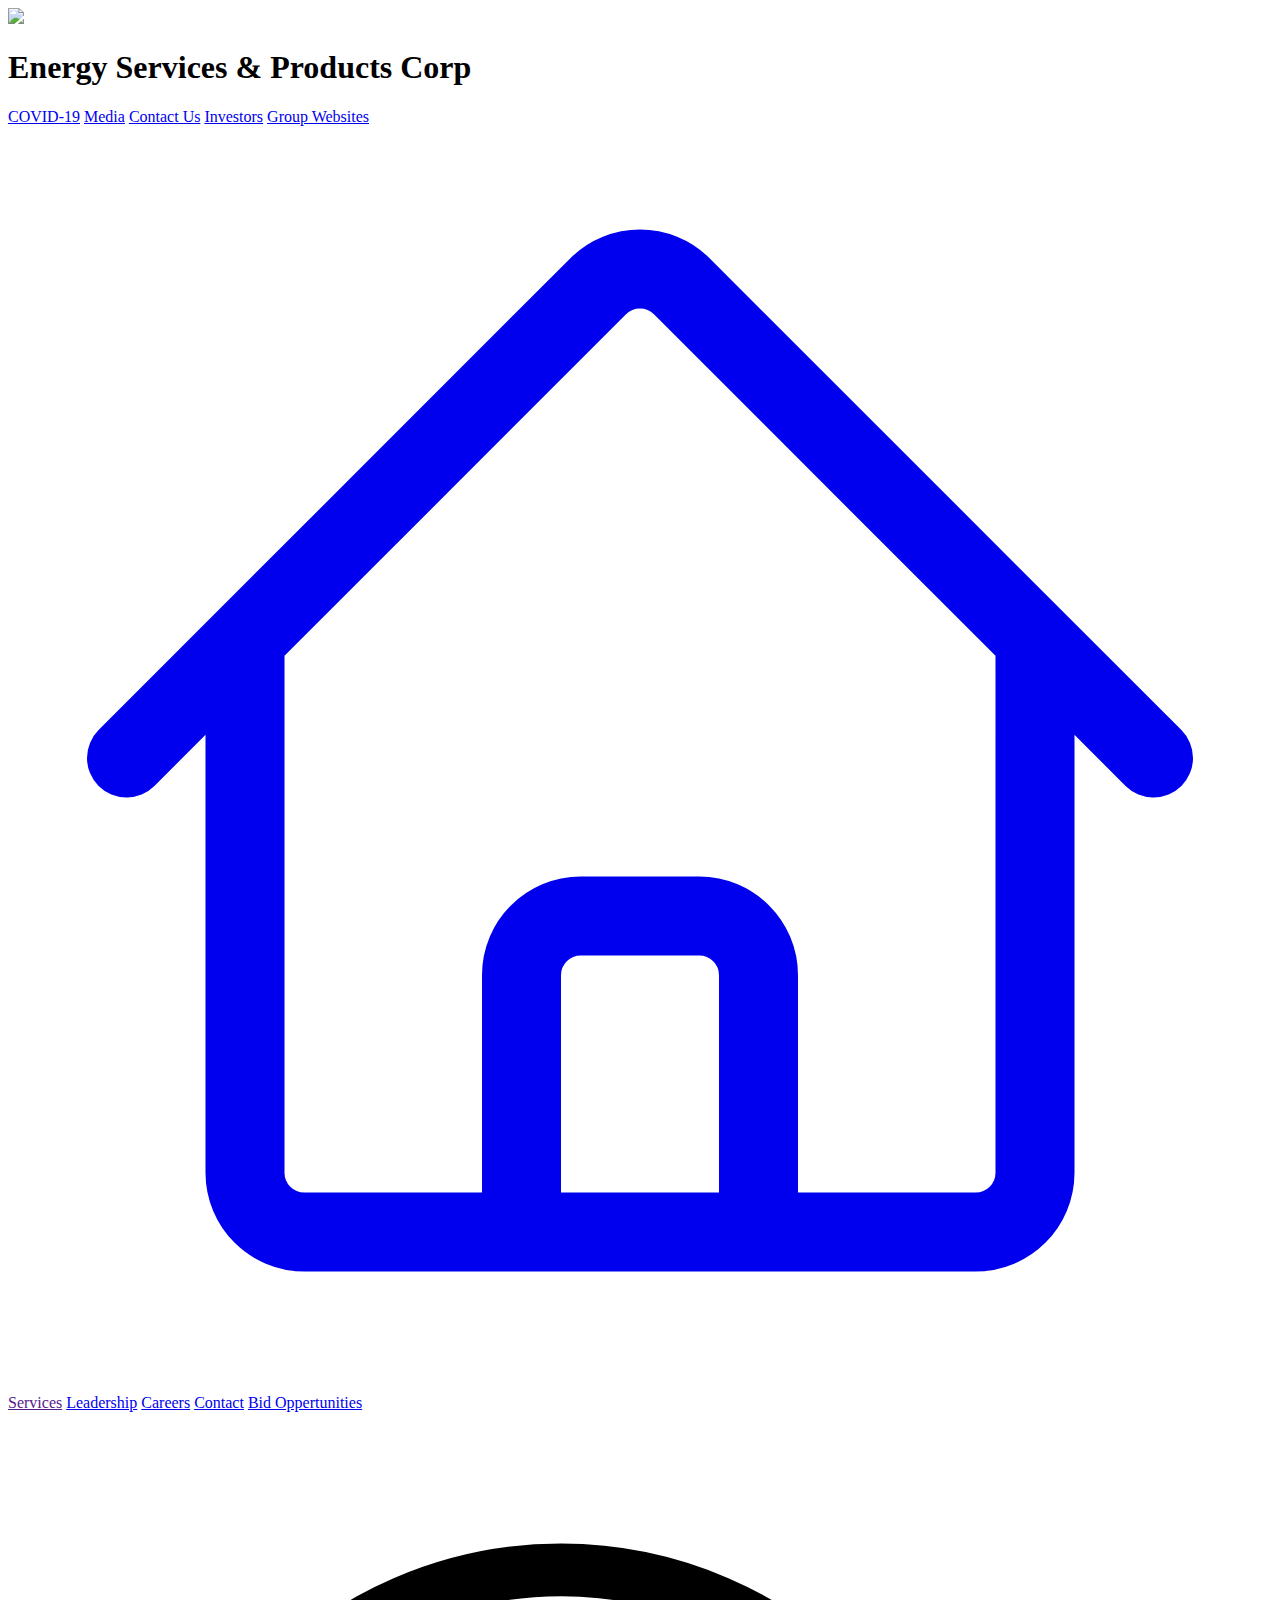
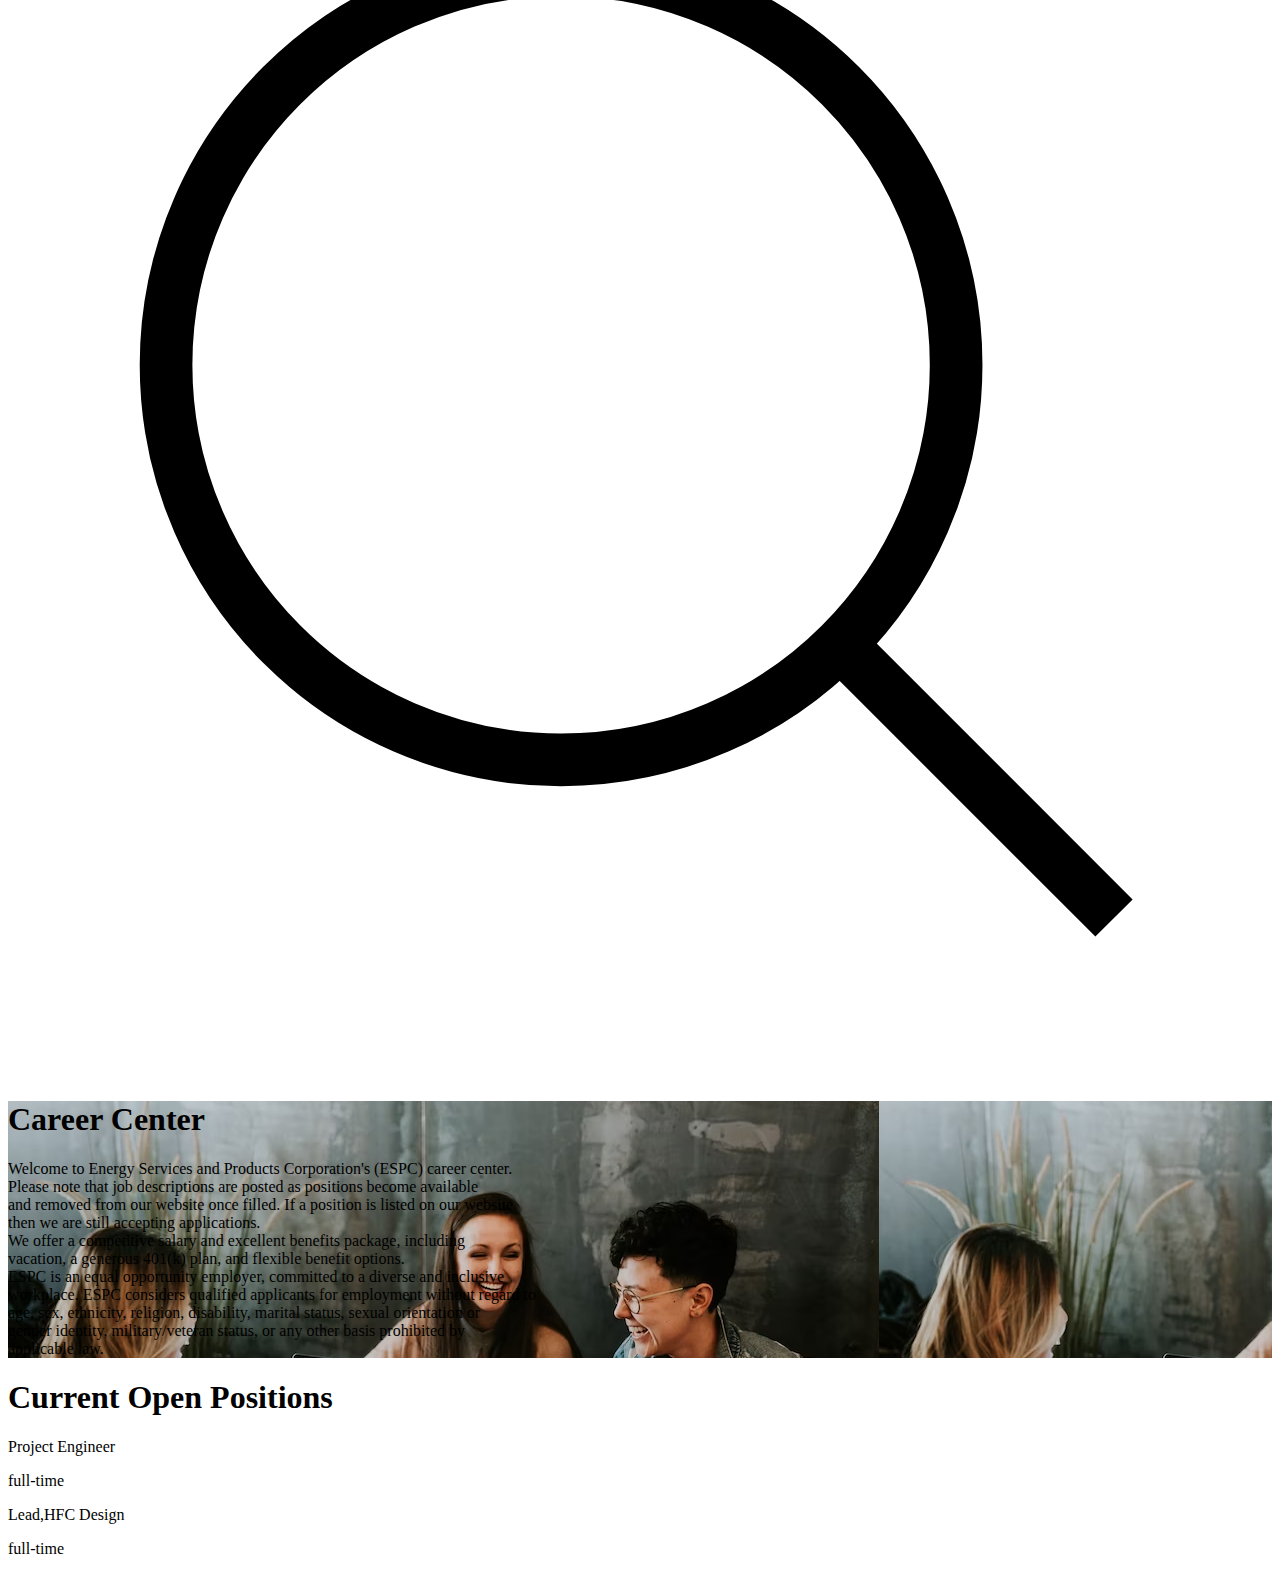
==== carrers.html @ 3091c516 "web" ====
<!DOCTYPE html>
<html lang="en">
<head>
    <meta charset="UTF-8">
    <meta http-equiv="X-UA-Compatible" content="IE=edge">
    <meta name="viewport" content="width=device-width, initial-scale=1.0">
    <link rel="stylesheet" href="https://rsms.me/inter/inter.css">
    <script src="https://cdn.tailwindcss.com"></script>
    <link rel="stylesheet" href="index.css"> 
    <title>Document</title>
</head>
<body class="bg-gray-200">
    <div class="top-0 fixed w-full bg-gray-100">
    <div class="flex justify-between mt-2 p-2">
        <div class="flex items-center">
        <div class="bg-white" class="w-9 h-9 overflow-hidden">
        <img src="https://static.wixstatic.com/media/46ad2e_713a3ed09b8347409bdcaf992837bfb5~mv2.png/v1/fill/w_56,h_56,al_c,q_85,usm_0.66_1.00_0.01,enc_auto/compass.png" class=" object-cover">
        </div>
    <div>
        <h1 class=" text-black text-2xl font-mono" >Energy Services & Products Corp</h1>
    </div>
    </div>
    <div class="p-2 mb-2">
        <nav class="p-3 ">
            <a class="text-gray-500"  href="#">COVID-19</a>
            <a class="text-gray-500 ml-3" href="#">Media</a>
            <a class="text-gray-500 ml-3" href="#">Contact Us</a>
            <a class="text-gray-500 ml-3" href="#">Investors</a>
            <a class="text-gray-500 ml-3" href="#">Group Websites</a>
        </nav>
    </div>
    </div>
    <div class="bg-gray-700/60 p-4"  style="visibility:visible">
        <nav  class="flex items-center ml-96">
            <div class="mr-7">
            <a href="index.html" ><svg xmlns="http://www.w3.org/2000/svg" class="w-7 h-7" fill="none" viewBox="0 0 24 24" stroke-width="1.5" stroke="currentColor" class="w-6 h-6 border-white">
                <path stroke-linecap="round" stroke-linejoin="round" d="M2.25 12l8.954-8.955c.44-.439 1.152-.439 1.591 0L21.75 12M4.5 9.75v10.125c0 .621.504 1.125 1.125 1.125H9.75v-4.875c0-.621.504-1.125 1.125-1.125h2.25c.621 0 1.125.504 1.125 1.125V21h4.125c.621 0 1.125-.504 1.125-1.125V9.75M8.25 21h8.25" />
              </svg>
              </a>
        </div>
        <div class="">
            <a href="" class="dropbtn ml-8 text-slate-50" onclick="toggleDropdown(event, 'dropdown1')">Services</a>
            <div id="dropdown1" class="dropdown-content">
                <a href="construction.html">Construction</a>
                <a href="mapping.html">Mapping and Design</a>
                <a href="permitting.html">Permitting</a>
              </div>
            <a href="leadership.html" class=" ml-10 text-slate-50" >Leadership</a>
            <a href="carrers.html" class=" ml-10 text-slate-50">Careers</a>
            <a href="/#contact" class=" ml-10 text-slate-50">Contact</a>
            <a href="opper.html" class=" ml-10 text-slate-50">Bid Oppertunities</a>
        </div>
        <div class="ml-56" >
            <svg xmlns="http://www.w3.org/2000/svg" fill="none" viewBox="0 0 24 24" strokeWidth={1.5} stroke="currentColor" className="w-7 h-7" class="w-8 h-6">
                <path strokeLinecap="round" strokeLinejoin="round" d="M21 21l-5.197-5.197m0 0A7.5 7.5 0 105.196 5.196a7.5 7.5 0 0010.607 10.607z" />
              </svg>
              
        </div>
        </nav>
       
    </div>
    </div>
    <div style="background-image:url('dv.avif')" class="bg-cover mt-36">
<div class="text-center p-3">
    <h1 class="text-5xl font-normal text-slate-200">Career Center</h1>
    <p class="text-gray-200 mt-3 text-lg p-2">
      
        Welcome to Energy Services and Products Corporation's (ESPC) career center.<br> Please note that job descriptions are posted as positions become available <br> and removed from our website once filled. If a position is listed on our website<br> then we are still accepting applications.<br> 
        
        
        
        We offer a competitive salary and excellent benefits package, including<br> vacation, a generous 401(k) plan, and flexible benefit options.<br>
        
        ​
        
        ESPC is an equal opportunity employer, committed to a diverse and inclusive <br> workplace. ESPC considers qualified applicants for employment without regard to <br> age, sex, ethnicity, religion, disability, marital status, sexual orientation or<br> gender identity, military/veteran status, or any other basis prohibited by <br> applicable law.
        
        ​</p>
</div>
    </div>
    <div class="text-center mt-3">
        <h1 class="text-3xl ">Current Open Positions</h1>
        <div class="flex items-center ml-[550px] mt-4">
        <div class="bg-slate-50 w-52 h-18 p-2" >
            <p class="text-xl font-semibold">Project Engineer</p>
            <p class="text-md font-thin mt-2">full-time</p>
        </div>
        <div class="bg-slate-50 w-52 h-18 p-2 ml-11" >
            <p class="text-xl font-semibold">Lead,HFC Design</p>
            <p class="text-md font-thin mt-2">full-time</p>
        </div>
    </div>
    </div>
    <script src="opper.js"></script>
</body>
</html>
---- index.css ----
.slideshow-container {
    position: relative;
  }
  .section {
    background-image: url("https://wallpaper.dog/large/5569895.jpg");
  background-repeat: no-repeat;
  background-size: cover;
  }

  .dropdown-content {
    display: none;
    position: absolute;
    background-color: #f9f9f9;
    min-width: 160px;
    box-shadow: 0px 8px 16px 0px rgba(0, 0, 0, 0.2);
    z-index: 1;
  }
  .dropdown-content a {
    color: black;
    padding: 12px 16px;
    text-decoration: none;
    display: block;
  }
  .dropdown:hover .dropdown-content {
    display: block;
  }
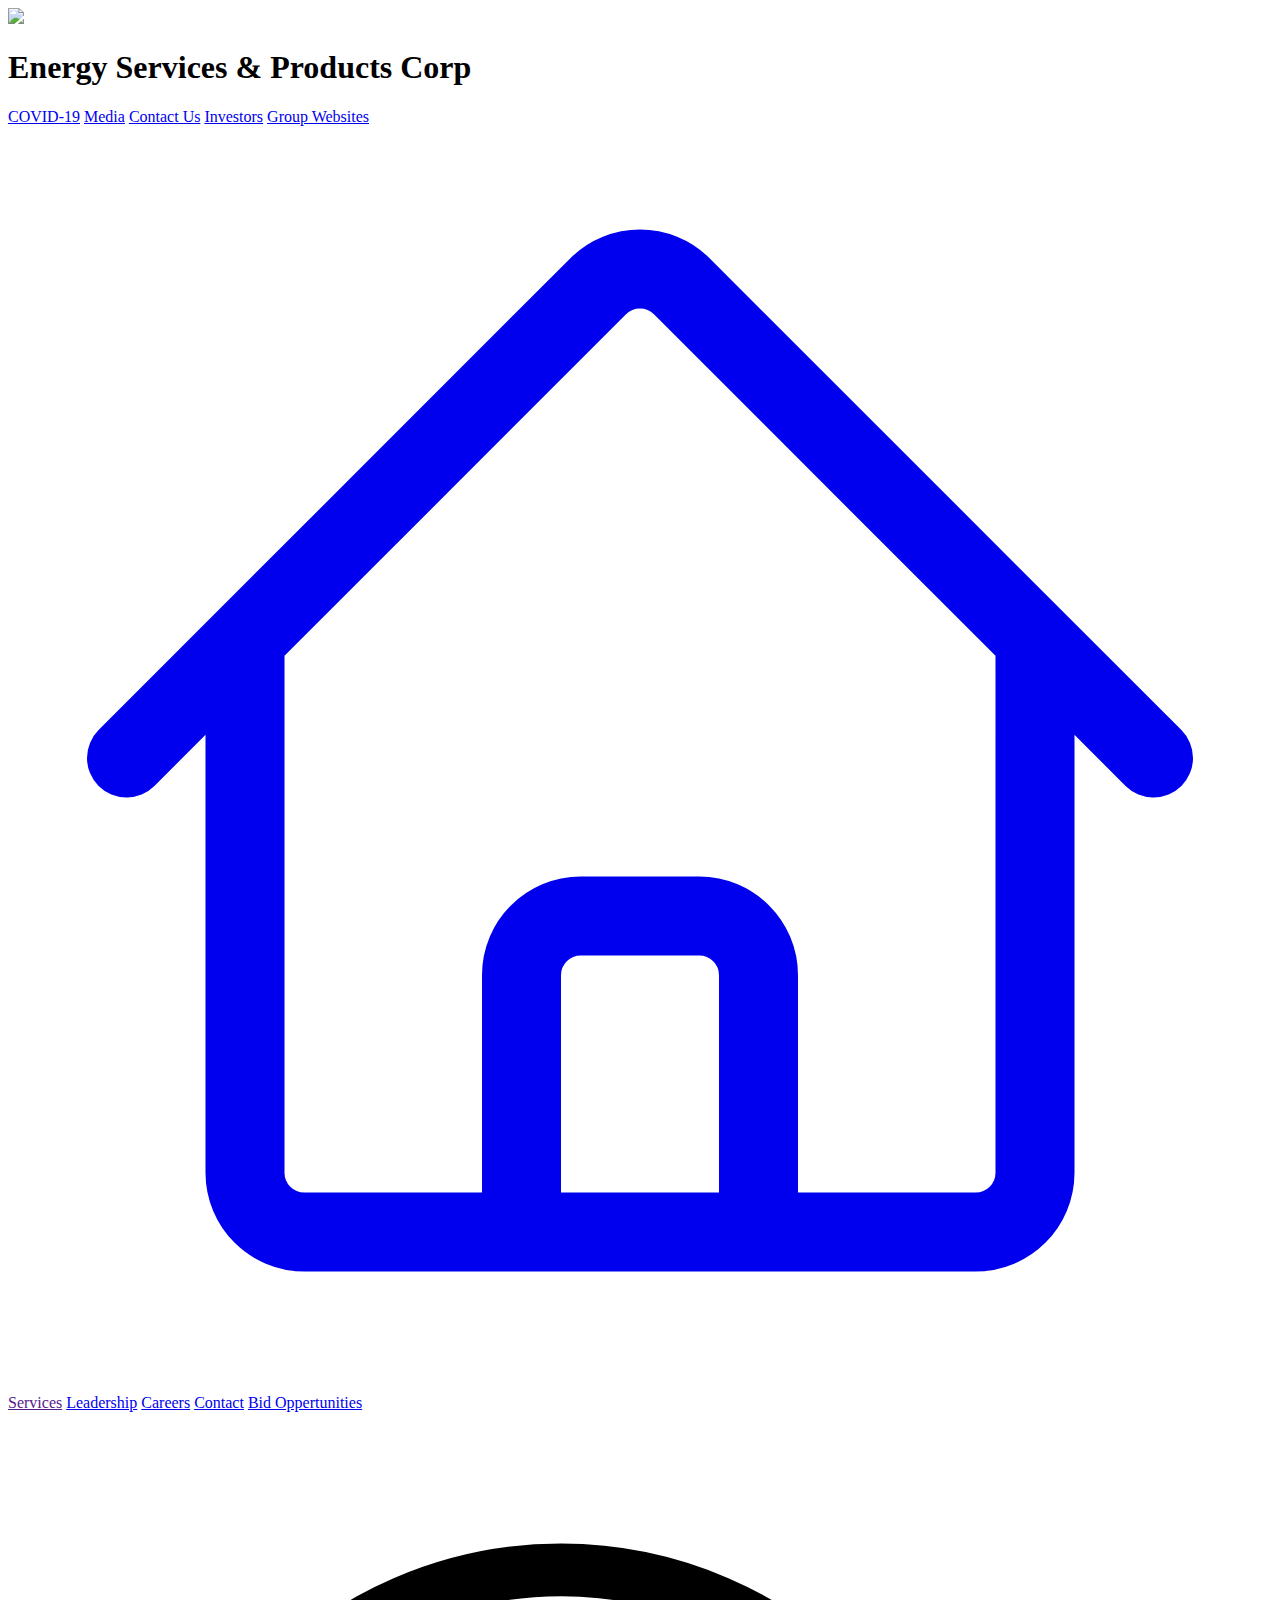
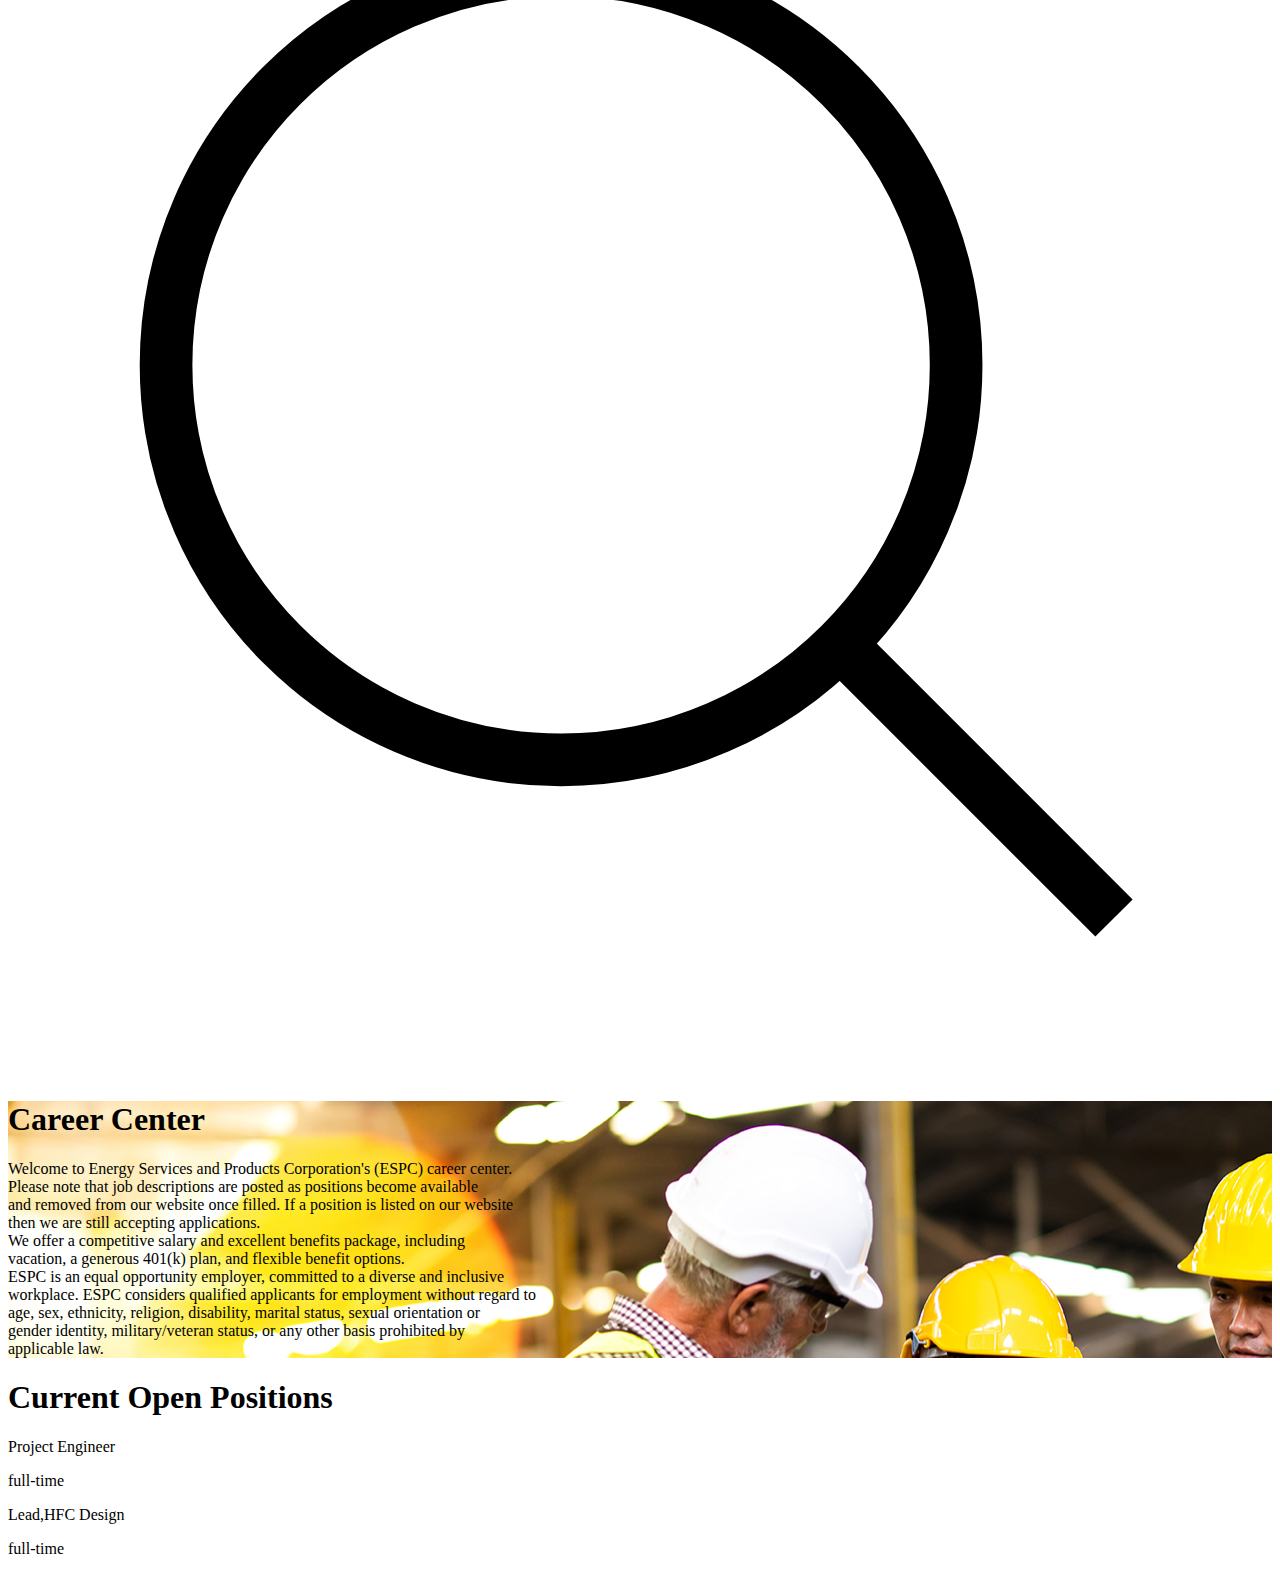
==== commit 37f9e620: "wu" ====
--- a/carrers.html
+++ b/carrers.html
@@ -60,10 +60,10 @@
        
     </div>
     </div>
-    <div style="background-image:url('dv.avif')" class="bg-cover mt-36">
+    <div style="background-image:url('save.jpeg')" class="bg-cover mt-36">
 <div class="text-center p-3">
-    <h1 class="text-5xl font-normal text-slate-200">Career Center</h1>
-    <p class="text-gray-200 mt-3 text-lg p-2">
+    <h1 class="text-5xl font-normal text-black">Career Center</h1>
+    <p class="text-black mt-3 text-lg p-2 font-semibold">
       
         Welcome to Energy Services and Products Corporation's (ESPC) career center.<br> Please note that job descriptions are posted as positions become available <br> and removed from our website once filled. If a position is listed on our website<br> then we are still accepting applications.<br> 
         
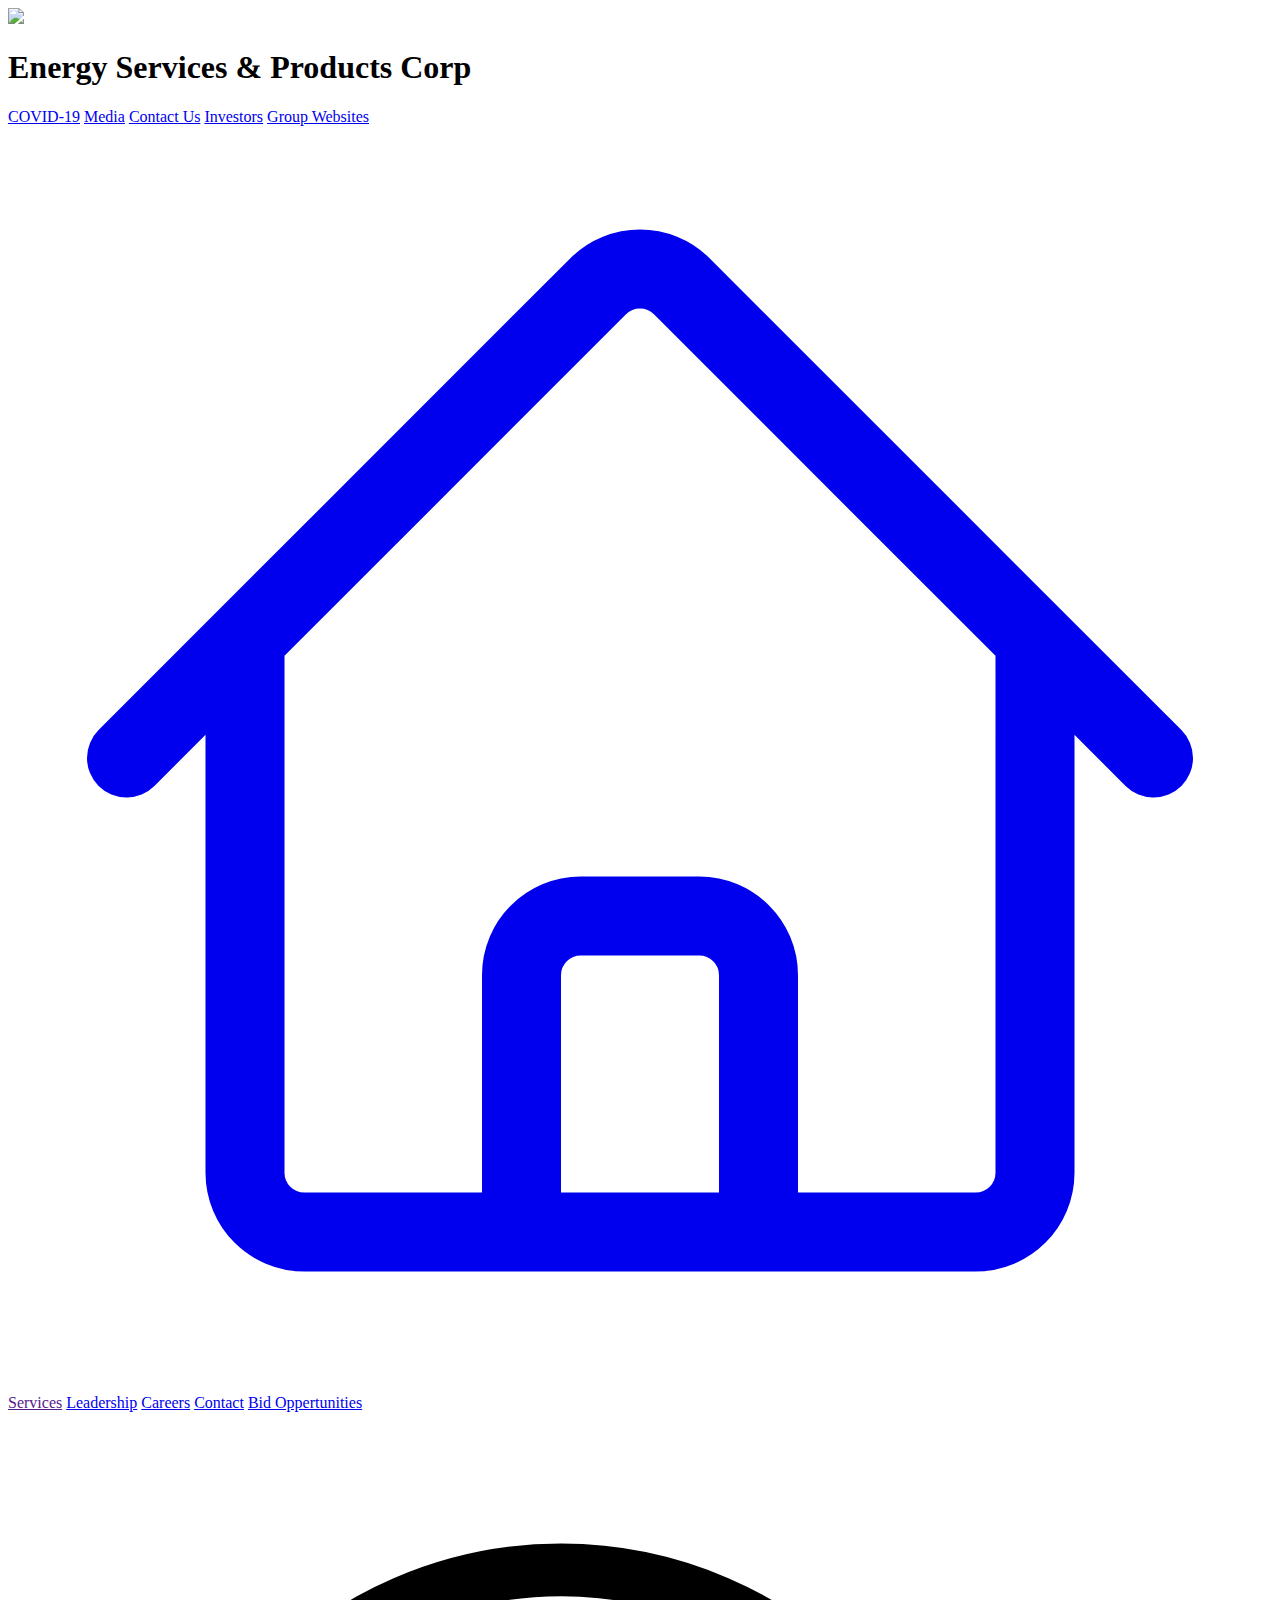
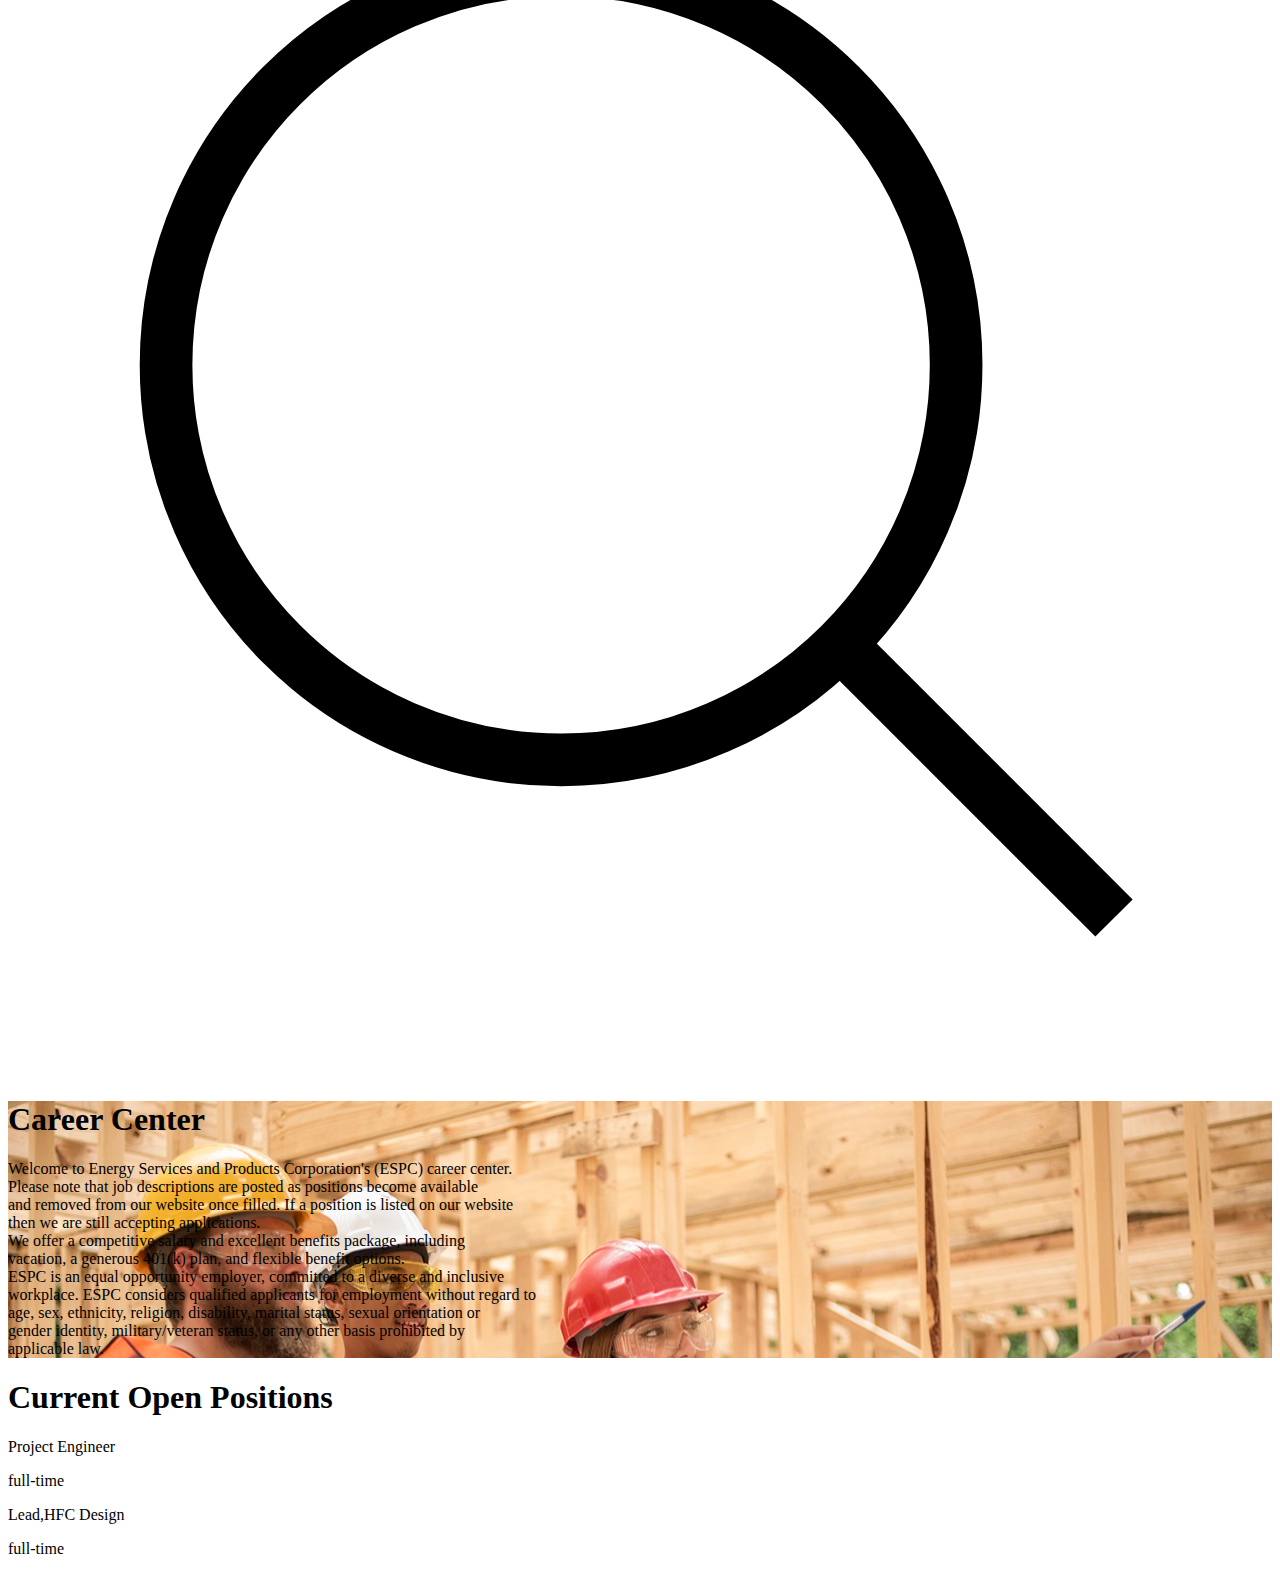
==== commit a9b2bcf7: "w" ====
--- a/carrers.html
+++ b/carrers.html
@@ -60,8 +60,8 @@
        
     </div>
     </div>
-    <div style="background-image:url('save.jpeg')" class="bg-cover mt-36">
-<div class="text-center p-3">
+    <div style="background-image:url('kvr.jpeg')"  class="bg-cover mt-36 h-[500px]">
+<div class="text-center p-3 mt-4">
     <h1 class="text-5xl font-normal text-black">Career Center</h1>
     <p class="text-black mt-3 text-lg p-2 font-semibold">
       
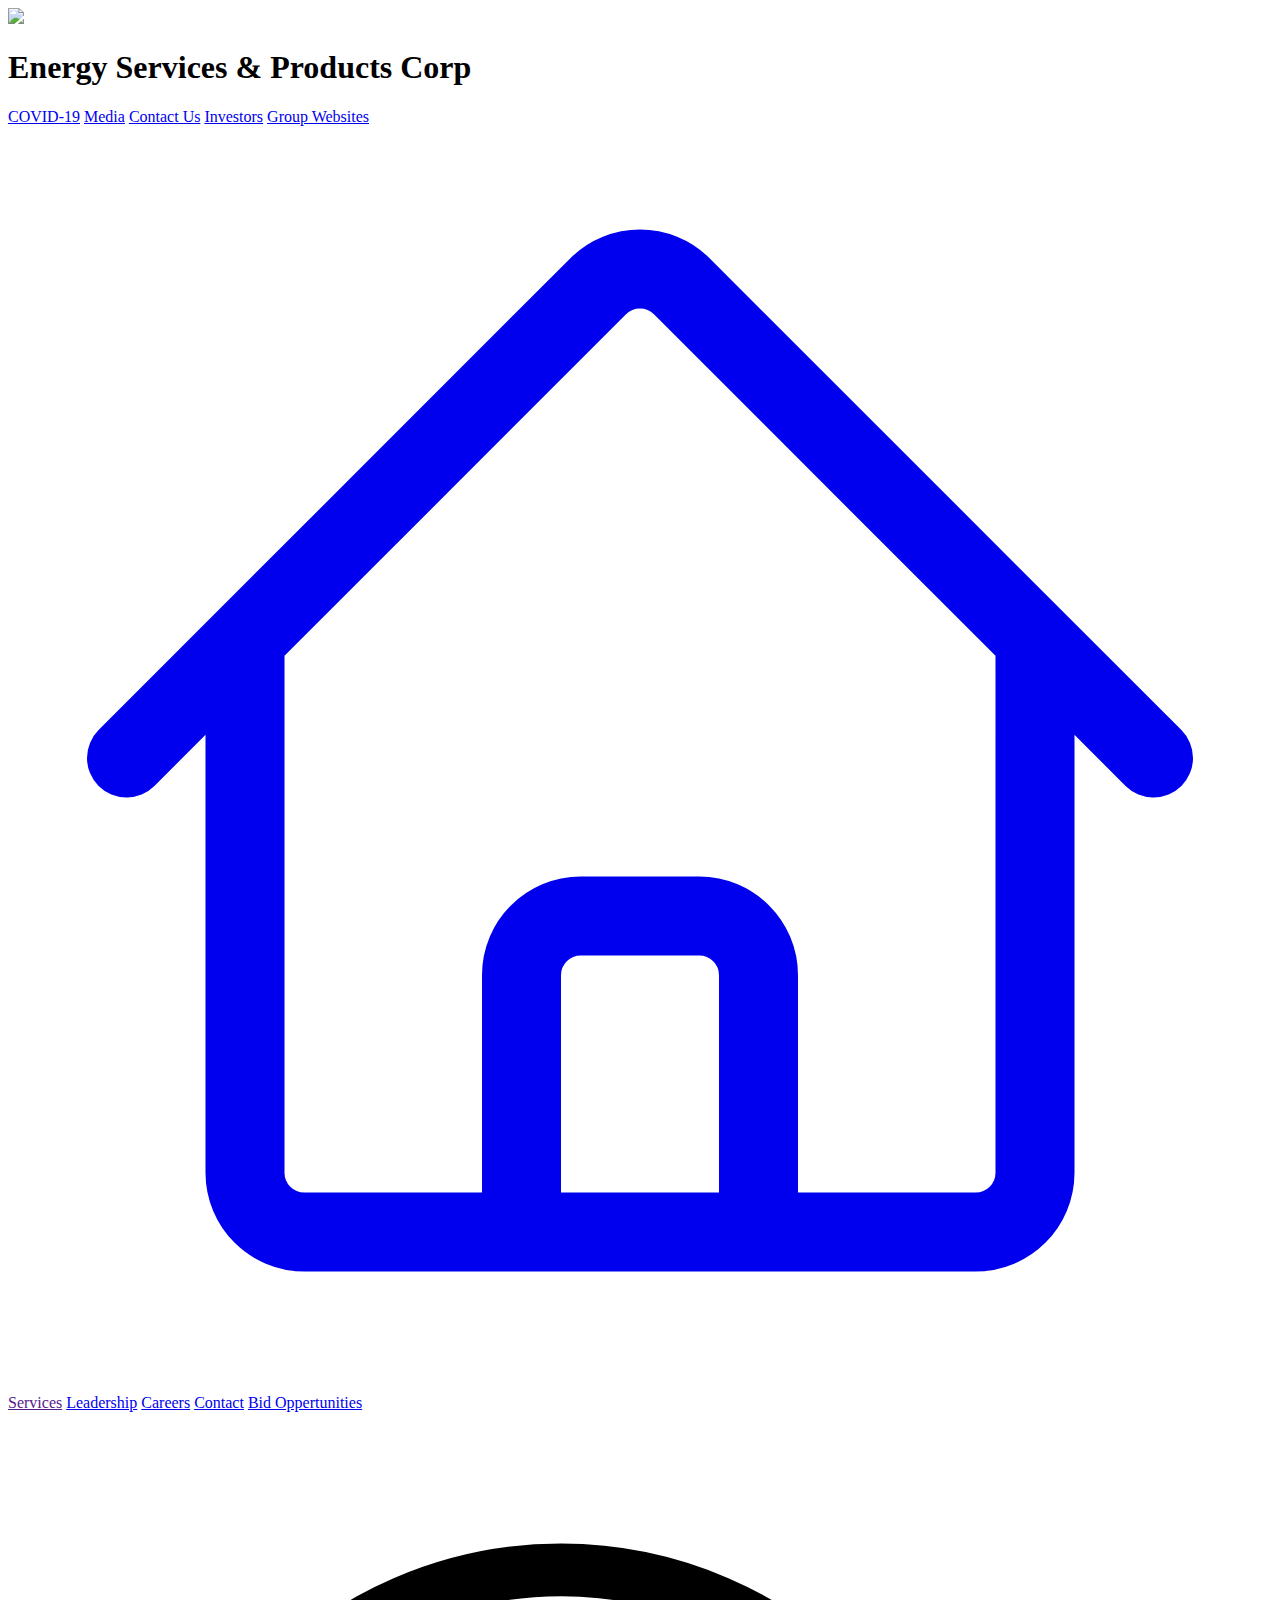
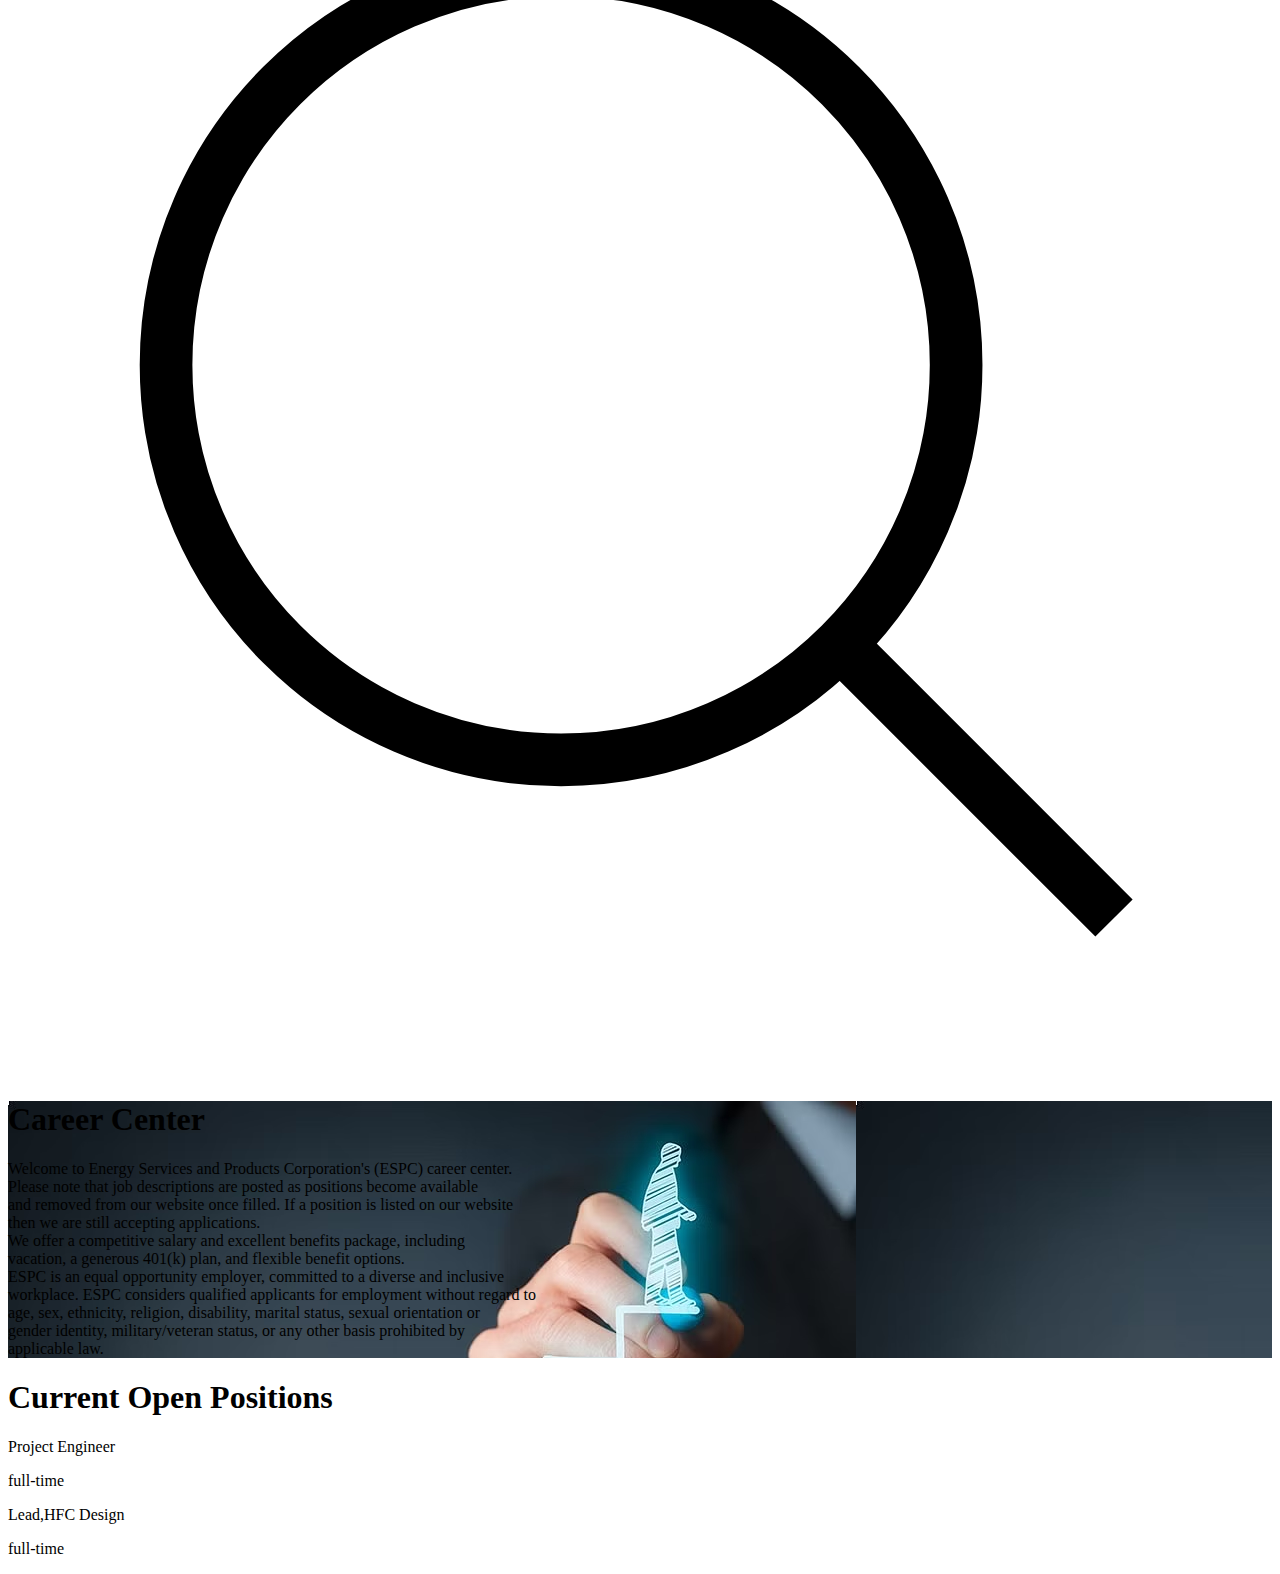
==== commit cf582e4a: "n" ====
--- a/carrers.html
+++ b/carrers.html
@@ -60,10 +60,10 @@
        
     </div>
     </div>
-    <div style="background-image:url('kvr.jpeg')"  class="bg-cover mt-36 h-[500px]">
+    <div style="background-image:url('rav.jpeg')"  class="bg-cover mt-36 h-[500px]">
 <div class="text-center p-3 mt-4">
-    <h1 class="text-5xl font-normal text-black">Career Center</h1>
-    <p class="text-black mt-3 text-lg p-2 font-semibold">
+    <h1 class="text-4xl font-normal text-white">Career Center</h1>
+    <p class="text-white mt-3 text-lg p-2 font-mono">
       
         Welcome to Energy Services and Products Corporation's (ESPC) career center.<br> Please note that job descriptions are posted as positions become available <br> and removed from our website once filled. If a position is listed on our website<br> then we are still accepting applications.<br> 
         
@@ -71,11 +71,11 @@
         
         We offer a competitive salary and excellent benefits package, including<br> vacation, a generous 401(k) plan, and flexible benefit options.<br>
         
-        ​
+       
         
         ESPC is an equal opportunity employer, committed to a diverse and inclusive <br> workplace. ESPC considers qualified applicants for employment without regard to <br> age, sex, ethnicity, religion, disability, marital status, sexual orientation or<br> gender identity, military/veteran status, or any other basis prohibited by <br> applicable law.
         
-        ​</p>
+                                                                                                                </p>
 </div>
     </div>
     <div class="text-center mt-3">
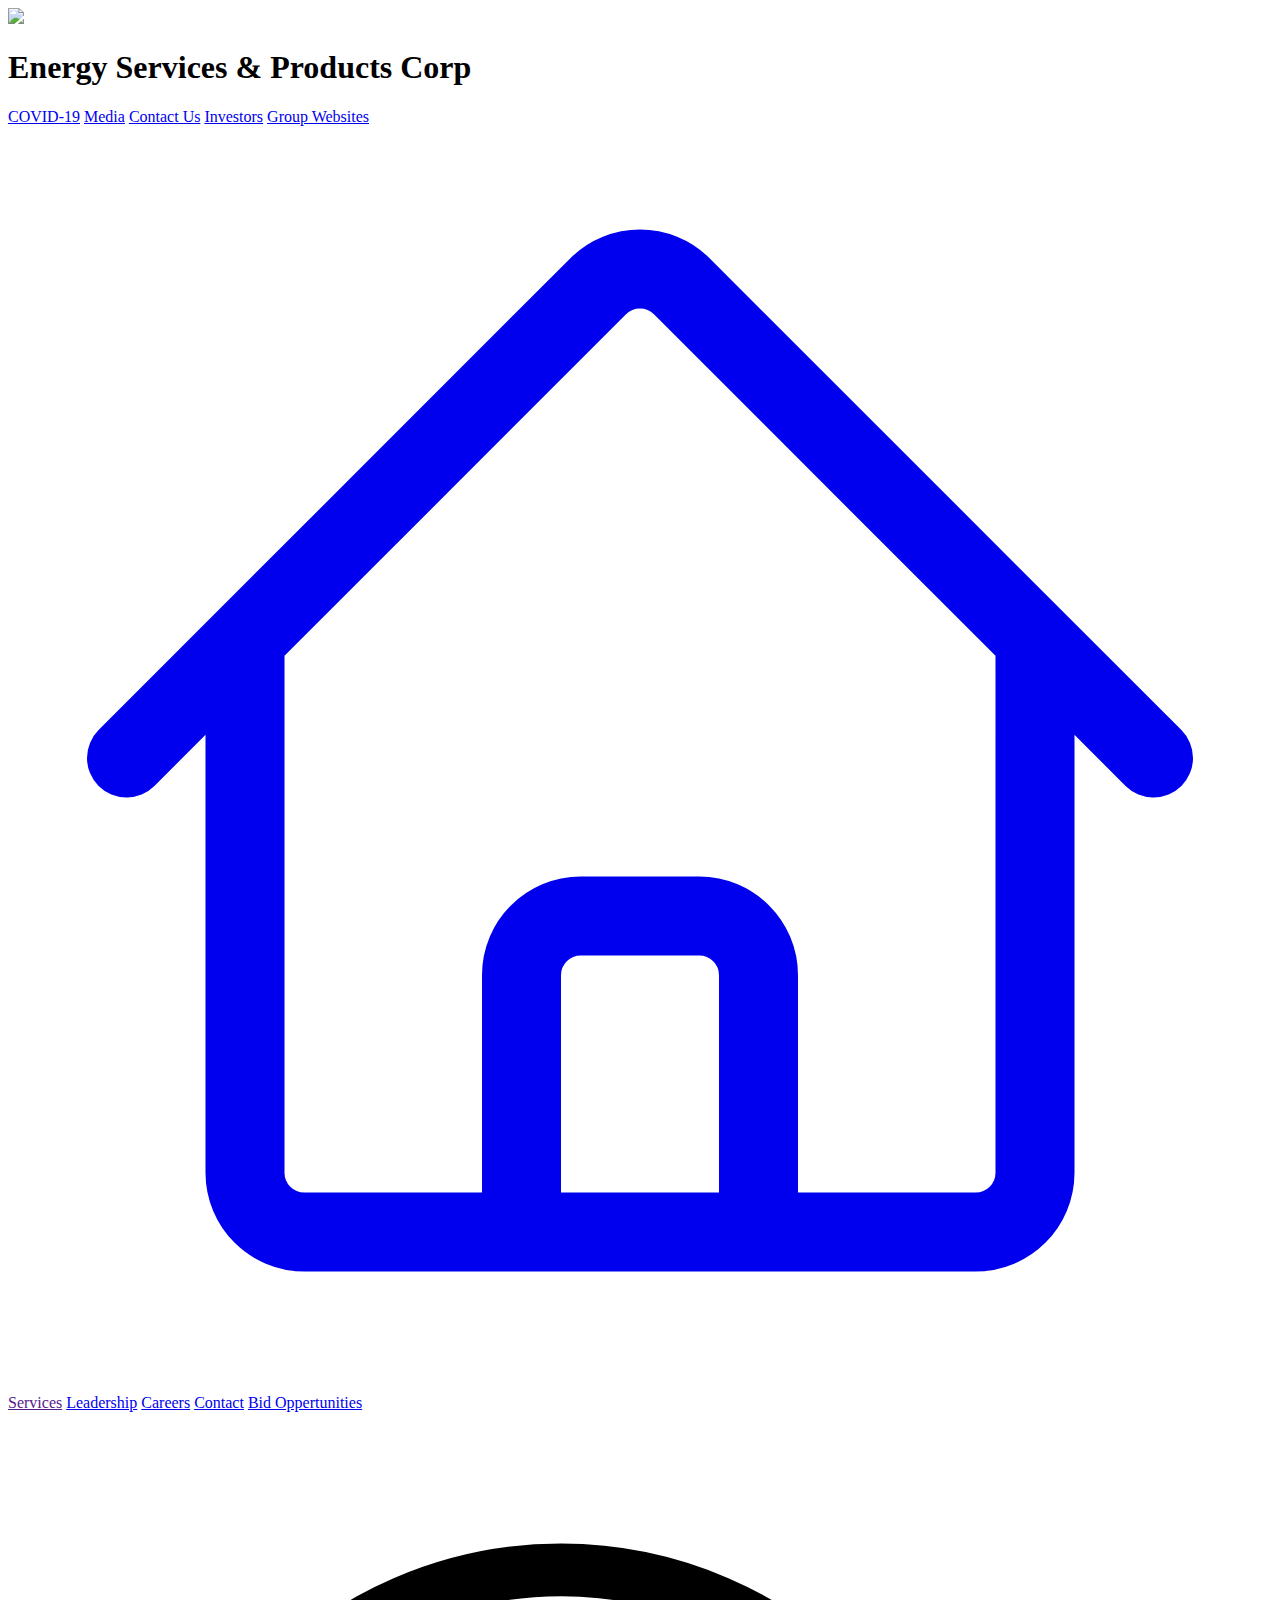
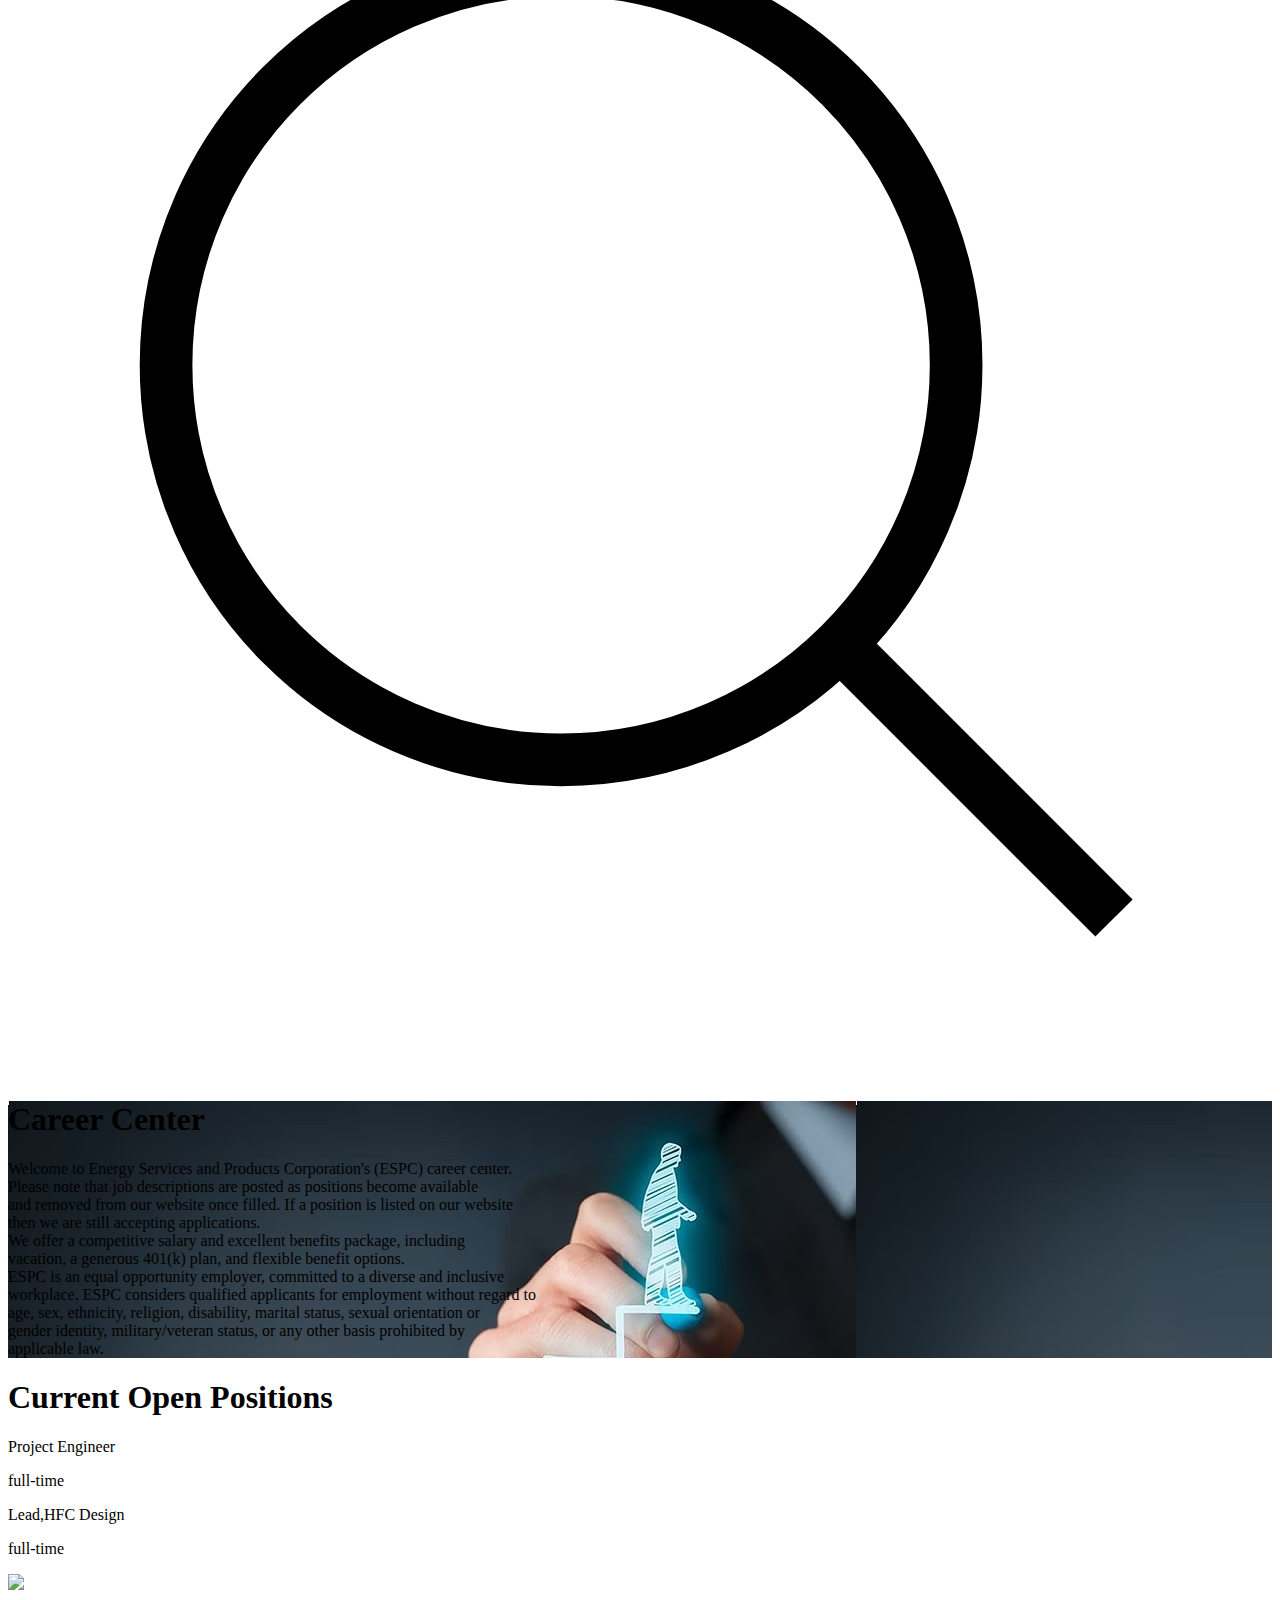
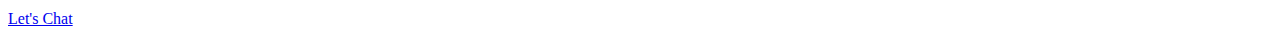
==== commit 799bd2c5: "s" ====
--- a/carrers.html
+++ b/carrers.html
@@ -60,7 +60,7 @@
        
     </div>
     </div>
-    <div style="background-image:url('rav.jpeg')"  class="bg-cover mt-36 h-[500px]">
+    <div style="background-image:url('/assets/rav.jpeg')"  class="bg-cover mt-36 h-[500px]">
 <div class="text-center p-3 mt-4">
     <h1 class="text-4xl font-normal text-white">Career Center</h1>
     <p class="text-white mt-3 text-lg p-2 font-mono">
@@ -91,6 +91,15 @@
         </div>
     </div>
     </div>
+    
+    <div class="flex items-center p-2 bg-slate-500 w-44 right-0 float-right fixed bottom-0">
+        <div class="w-10 h-10 overflow-hidden rounded-full">
+          <img src="https://static.wixstatic.com/media/46ad2e_647c82df6e244e50b12b7d92708265d5~mv2.jpg/v1/fill/w_48,h_48,q_85,usm_0.66_1.00_0.01/46ad2e_647c82df6e244e50b12b7d92708265d5~mv2.jpg" class="w-full h-full object-cover">
+        </div>
+        <div class="ml-3">
+         <a href="chatbot.html"><p class="text-normal font-semibold">Let's Chat</p></a> 
+        </div>
+        </div>
     <script src="opper.js"></script>
 </body>
 </html>